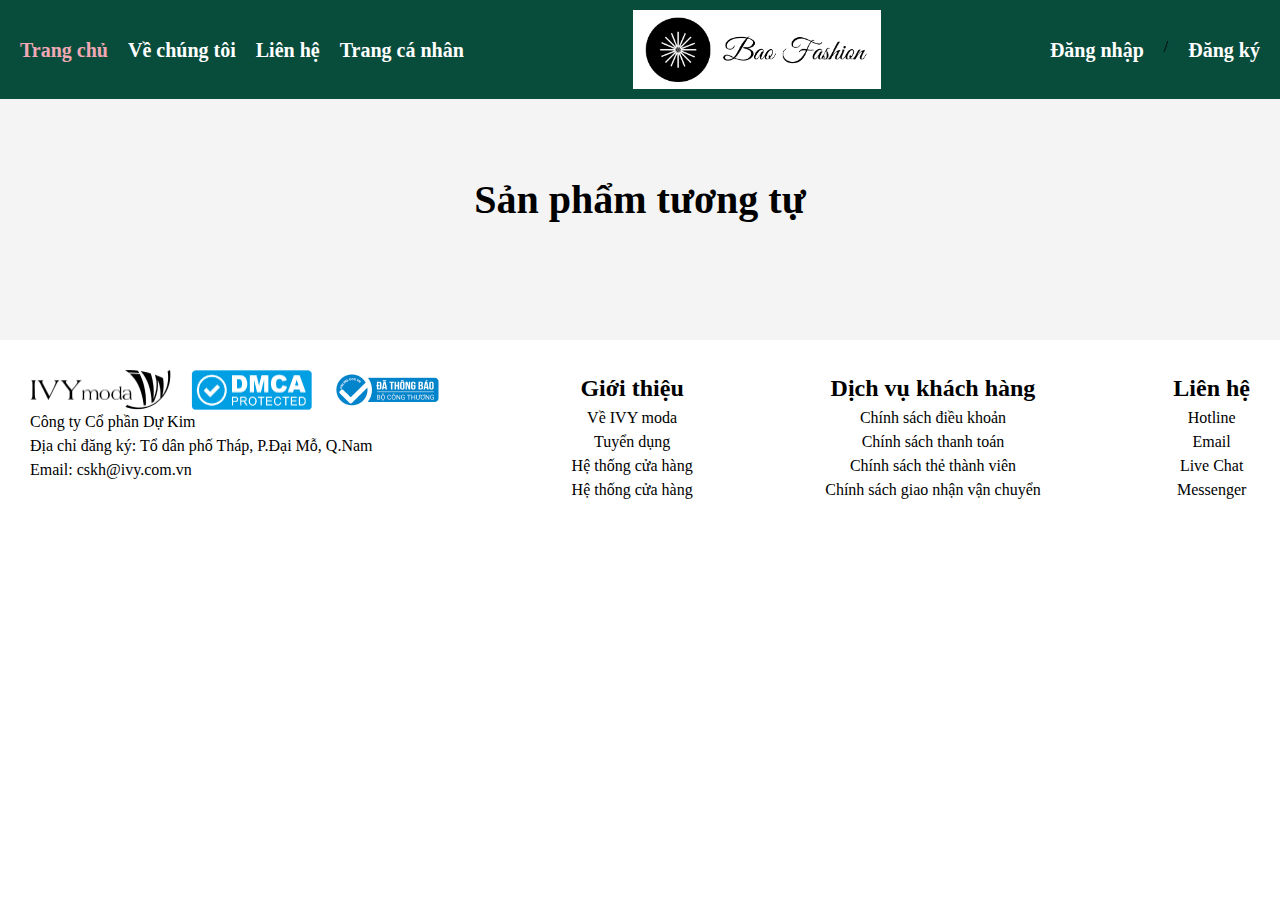
==== detail.html @ 698d3289 "fix-ui" ====
<!DOCTYPE html>
<html lang="en">
<head>
    <meta charset="UTF-8">
    <meta name="viewport" content="width=device-width, initial-scale=1.0">
    <link rel="stylesheet" href="./css/main.css">
    <link rel="stylesheet" href="./css/detail.css">
    <title>Document</title>
</head>
<body>
    <header>
        <div class="container">
            <nav>
                <ul>
                    <li><a href="index.html">Trang chủ</a></li>
                    <li><a href="#">Về chúng tôi</a></li>
                    <li><a href="#">Liên hệ</a></li>
                    <li><a href="profile.html">Trang cá nhân</a></li>
                </ul>
                <a class="logo-link" href="index.html"><img class="logo" src="./images/logo.png" alt="logo">
                </a>
                <ul>
                    <li><a href="login.html">Đăng nhập</a></li>
                    <span>/</span>
                    <li><a href="register.html">Đăng ký</a></li>
                </ul>
            </nav>
        </div>
    </header>
    <div class="main">
       <div class="container">
            <section class="product"></section>
            <section class="compare-product">
                <h2>Sản phẩm tương tự</h2>
                <div class="wrapper-card"></div>
            </section>
       </div>
    </div>
    <footer>
        <div class="container">
            <div class="logo">
                <div>
                    <img src="./images/logo-footer.png" alt="logo">
                    <img src="./images/img.png" alt="logo">
                    <img src="./images/img2.png" alt="logo">
                </div>
                <p>Công ty Cổ phần Dự Kim</p>
                <p>Địa chỉ đăng ký: Tổ dân phố Tháp, P.Đại Mỗ, Q.Nam</p>
                <p>Email: cskh@ivy.com.vn</p>
            </div>
            <ul class="foot__about">
                <li>Giới thiệu</li>
                <li>Về IVY moda</li>
                <li>Tuyển dụng</li>
                <li>Hệ thống cửa hàng</li>
                <li>Hệ thống cửa hàng</li>
            </ul>
            <ul class="foot__about">
                <li>Dịch vụ khách hàng</li>
                <li>Chính sách điều khoản</li>
                <li>Chính sách thanh toán</li>
                <li>Chính sách thẻ thành viên</li>
                <li>Chính sách giao nhận vận chuyển</li>
            </ul>
            <ul class="foot__about">
                <li>Liên hệ</li>
                <li>Hotline</li>
                <li>Email</li>
                <li>Live Chat</li>
                <li>Messenger</li>
            </ul>
        </div>
    </footer>
</body>
<script src="./javascript/detail.js"></script>
</html>
---- css/main.css ----
/* Option 2: Import via CSS */
@import url("https://cdn.jsdelivr.net/npm/bootstrap-icons@1.3.0/font/bootstrap-icons.css");

/* reset css*/

/*
  1. Use a more-intuitive box-sizing model.
*/
*, *::before, *::after {
    box-sizing: border-box;
  }
  /*
    2. Remove default margin
  */
  * {
    margin: 0;
  }
  /*
    Typographic tweaks!
    3. Add accessible line-height
    4. Improve text rendering
  */
  body {
    line-height: 1.5;
    -webkit-font-smoothing: antialiased;
  }
  /*
    5. Improve media defaults
  */
  img, picture, video, canvas, svg {
    display: block;
    max-width: 100%;
  }

  ul {
    padding: 0;
  }
  /*
    6. Remove built-in form typography styles
  */
  input, button, textarea, select {
    font: inherit;
  }
  /*
    7. Avoid text overflows
  */
  p, h1, h2, h3, h4, h5, h6 {
    overflow-wrap: break-word;
  }
  /*
    8. Create a root stacking context
  */
  #root, #__next {
    isolation: isolate;
  }

/* variables */

:root {
    --primary-color: #ffffff;
    --secondary-color: red;
    --text-font-size: 16px;
    --title-font-size: 24px;
}

.container {
    max-width: 1240px;
    width: 100%;
    margin: 0 auto;
}

/* header style */

header {
    padding: 10px 0;
    position: fixed;
    z-index: 1000;
    background-color: #084c3c;
    width: 100%;
}

header .container nav ul {
    display: flex;
    list-style-type: none;
    gap: 20px;
}

nav ul li a {
    text-decoration: none;
    color: white;
    font-size: 20px;
    font-weight: 600;
}

nav ul li a:hover {
  color: rgb(240, 169, 180);
  transition: all ease-in-out 0.2s;
}

nav ul:first-of-type li:first-of-type a {
  color: rgb(240, 169, 180);
}

.logo-link {
  max-width: 20%;
}

nav {
    display: flex;
    align-items: center;
    justify-content: space-between;
}

/* footer style */

footer {
    padding: 30px;
}

footer .container {
    display: flex;
    justify-content: space-between;
}

.logo div {
    display: flex;
    gap: 20px;
}

.foot__about {
    text-align: center;
}

.foot__about li {
    list-style: none;
}

.foot__about li:first-of-type {
    font-weight: 600;
    font-size: 24px;
}

/* main style */

.main {
    background-color: #f4f4f4;
    padding-top: 100px;
}

.hero {
    width: 100%;
    height: 620px;
    background-size: cover;
    background-image: url("../images/hero.avif");
}

.product {
    margin-top: 50px;
}

.wrapper-product {
    display: flex;
    flex-flow: wrap;
}

.product__card{
    background:  rgb(255, 214, 221);
    box-shadow: 10px 0 10px 0 #f8e5e5;
}

.product__card {
    flex: 0 1 calc(20% - 24px);
    margin-right: 30px;
    margin-bottom: 30px;
}

.wrapper-product div:nth-of-type(5n + 5) {
    margin-right: 0;
}

.product .container h3{
    font-size: 30px;
    margin-bottom: 20px;
    text-align: center;
}

.product__card p{
    margin:  10px 0;
    text-align: center;
    font-weight: 600;
}

.product__card p:last-of-type{
    color: red;
}

.product__card div {
    text-align: center;
}

.product__card:hover {
    transform: scale(1.05);
    transition: all ease-in-out 0.5s;
    cursor: pointer;
}

.product__card div button {
    background-color: rgb(231, 148, 148);
    color: white;
    padding: 10px;
    cursor: pointer;
    border-radius: 10px;
    border: none;
    margin-bottom: 20px;
}

.product__card div button:hover{
    transform: scale(1.2);
    transition: all ease-in-out 0.3s;
}

.main .cart {
  position: fixed;
  z-index: 1000;
  bottom: 60px;
  right: 60px;
  position: fixed;
  z-index: 1000;
  cursor: pointer;
}

.bi {
  font-size: 40px;
  color: black;
}

.cart:hover {
  transform: scale(1.5);
  transition: all ease-in-out 0.5s;
}

.cart p {
  font-size: 20px;
  font-weight: 600;
  margin-bottom: -12px;
  margin-left: 14px;
}
---- css/detail.css ----
.main .container .product {
    display: flex;
    gap: 80px;
    margin-top: 40px;
}

.main {
    padding-bottom: 40px;
}

.product__content h1 {
    margin-bottom: 10px;
}

.product__content span:first-of-type {
    font-size: 24px;
    font-weight: 600;
}

.product__content span:nth-of-type(2){
    color: red;
    font-size: 24px;
    font-weight: 600;
}

.product__content button{
    color: white;
    background-color: black;
    padding: 15px;
    border-radius: 30px;
    text-transform: uppercase;
    font-weight: 600;
    margin-top: 15px;
    margin-bottom: 15px;
    display: block;
    cursor: pointer;
}

.product__content button:hover{
    background-color: white;
    color: black;
    transition: all ease-in-out 0.2s;
}

.product__content p:first-of-type{
    text-transform: uppercase;
    font-weight: 600;
    text-decoration: underline;
    margin-bottom: 10px;
}

.card {
    padding-bottom: 30px;
    background-color: rgb(252, 232, 236);
    cursor: pointer;
    box-shadow: 10px 10px rgb(250, 218, 223);
}

.card:hover {
    transform: scale(1.03);
    transition: all ease-in-out 0.2s;
}

.main h2 {
    text-align: center;
    margin: 30px 0;
    font-size: 40px;
}

.card p:first-of-type{
    font-weight: 600;
    font-size: 18px;
}

.card p:last-of-type{
    font-weight: 600;
    color: red;
}

.wrapper-card {
    display: flex;
    gap: 30px;
    text-align: center;
    margin-bottom: 40px;
}
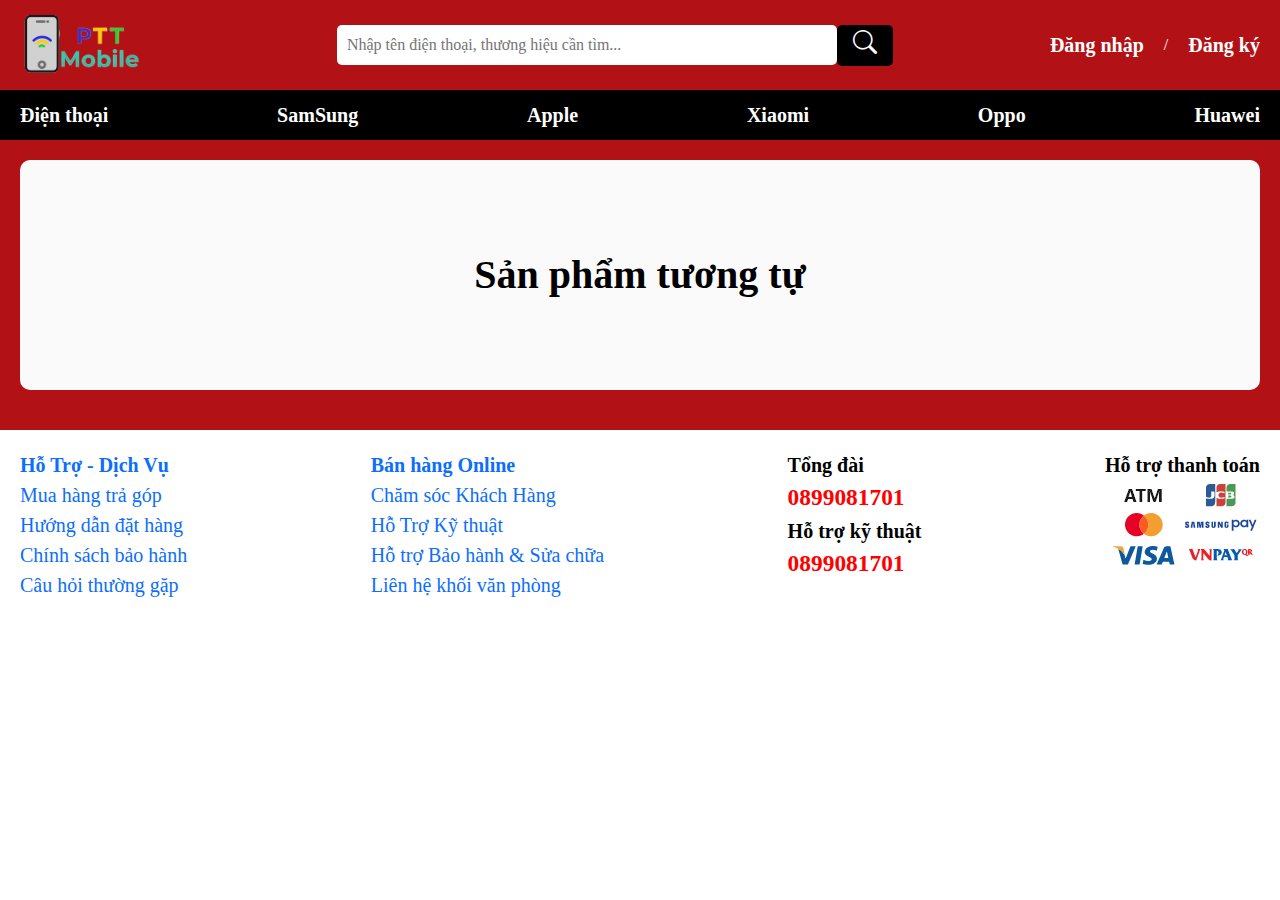
==== commit 7880a06d: "fix-ui" ====
--- a/detail.html
+++ b/detail.html
@@ -11,20 +11,32 @@
     <header>
         <div class="container">
             <nav>
-                <ul>
-                    <li><a href="index.html">Trang chủ</a></li>
-                    <li><a href="#">Về chúng tôi</a></li>
-                    <li><a href="#">Liên hệ</a></li>
-                    <li><a href="profile.html">Trang cá nhân</a></li>
-                </ul>
-                <a class="logo-link" href="index.html"><img class="logo" src="./images/logo.png" alt="logo">
+                <a class="logo-link" href="index.html"><img class="logo" src="./images/logo.png" alt="logo" style="width: 80%;">
                 </a>
-                <ul>
-                    <li><a href="login.html">Đăng nhập</a></li>
+                <div class="search">
+                    <input type="text" placeholder="Nhập tên điện thoại, thương hiệu cần tìm...">
+                    <div>
+                        <i class="bi bi-search"></i>
+                    </div>
+                </div>
+                <ul id="account">
+                    <li><a id="login-css" href="login.html">Đăng nhập</a></li>
                     <span>/</span>
                     <li><a href="register.html">Đăng ký</a></li>
                 </ul>
             </nav>
+        </div>
+        <div class="topbar">
+            <div class="container">
+                <ul>
+                    <li><a href="">Điện thoại</a></li>
+                    <li><a href="">SamSung</a></li>
+                    <li><a href="">Apple</a></li>
+                    <li><a href="">Xiaomi</a></li>
+                    <li><a href="">Oppo</a></li>
+                    <li><a href="">Huawei</a></li>
+                </ul>
+            </div>
         </div>
     </header>
     <div class="main">
@@ -38,37 +50,47 @@
     </div>
     <footer>
         <div class="container">
-            <div class="logo">
-                <div>
-                    <img src="./images/logo-footer.png" alt="logo">
-                    <img src="./images/img.png" alt="logo">
-                    <img src="./images/img2.png" alt="logo">
+                <div className="wrapper-footer">
+                    <ul class="list-footer">
+                        <li>
+                            <h4>Hỗ Trợ - Dịch Vụ</h4>
+                            <p>Mua hàng trả góp</p>
+                            <p>Hướng dẫn đặt hàng</p>
+                            <p>Chính sách bảo hành</p>
+                            <p>Câu hỏi thường gặp</p>
+                        </li>
+                        <li>
+                            <h4>Bán hàng Online</h4>
+                            <p>Chăm sóc Khách Hàng</p>
+                            <p>Hỗ Trợ Kỹ thuật</p>
+                            <p>Hỗ trợ Bảo hành & Sửa chữa</p>
+                            <p>Liên hệ khối văn phòng</p>
+                        </li>
+                        <li>
+                            <h4>Tổng đài</h4>
+                            <h3>0899081701</h3>
+                            <h4>Hỗ trợ kỹ thuật</h4>
+                            <h3>0899081701</h3>
+                        </li>
+                        <li>
+                            <h4>Hỗ trợ thanh toán</h4>
+                            <ul>
+                                <div>
+                                    <li><img src="images/logo-atm.png"></img></li>
+                                    <li><img src="images/logo-jcb.png"></img></li>
+                                </div>
+                                <div>
+                                    <li><img src="images/logo-master.png"></img></li>
+                                    <li><img src="images/logo-samsungpay.png"></img></li>
+                                </div>
+                                <div>
+                                    <li><img src="images/logo-visa.png"></img></li>
+                                    <li><img src="images/logo-vnpay.png"></img></li>
+                                </div>
+                            </ul>
+                        </li>
+                    </ul>
                 </div>
-                <p>Công ty Cổ phần Dự Kim</p>
-                <p>Địa chỉ đăng ký: Tổ dân phố Tháp, P.Đại Mỗ, Q.Nam</p>
-                <p>Email: cskh@ivy.com.vn</p>
-            </div>
-            <ul class="foot__about">
-                <li>Giới thiệu</li>
-                <li>Về IVY moda</li>
-                <li>Tuyển dụng</li>
-                <li>Hệ thống cửa hàng</li>
-                <li>Hệ thống cửa hàng</li>
-            </ul>
-            <ul class="foot__about">
-                <li>Dịch vụ khách hàng</li>
-                <li>Chính sách điều khoản</li>
-                <li>Chính sách thanh toán</li>
-                <li>Chính sách thẻ thành viên</li>
-                <li>Chính sách giao nhận vận chuyển</li>
-            </ul>
-            <ul class="foot__about">
-                <li>Liên hệ</li>
-                <li>Hotline</li>
-                <li>Email</li>
-                <li>Live Chat</li>
-                <li>Messenger</li>
-            </ul>
         </div>
     </footer>
 </body>
--- a/css/main.css
+++ b/css/main.css
@@ -72,11 +72,12 @@
 /* header style */
 
 header {
-    padding: 10px 0;
-    position: fixed;
-    z-index: 1000;
-    background-color: #084c3c;
+    background-color: #b21216;
     width: 100%;
+}
+
+header .container nav {
+  padding: 10px 0;
 }
 
 header .container nav ul {
@@ -113,14 +114,6 @@
 
 /* footer style */
 
-footer {
-    padding: 30px;
-}
-
-footer .container {
-    display: flex;
-    justify-content: space-between;
-}
 
 .logo div {
     display: flex;
@@ -144,14 +137,10 @@
 
 .main {
     background-color: #f4f4f4;
-    padding-top: 100px;
-}
-
-.hero {
+}
+
+.hero.container {
     width: 100%;
-    height: 620px;
-    background-size: cover;
-    background-image: url("../images/hero.avif");
 }
 
 .product {
@@ -164,14 +153,16 @@
 }
 
 .product__card{
-    background:  rgb(255, 214, 221);
-    box-shadow: 10px 0 10px 0 #f8e5e5;
+    background: white;
+    box-shadow: 10px 0 10px 0 #cdc9c9;
+    border-radius: 10px;
 }
 
 .product__card {
     flex: 0 1 calc(20% - 24px);
     margin-right: 30px;
     margin-bottom: 30px;
+    padding: 10px 5px;
 }
 
 .wrapper-product div:nth-of-type(5n + 5) {
@@ -182,6 +173,7 @@
     font-size: 30px;
     margin-bottom: 20px;
     text-align: center;
+    color: #b21216;
 }
 
 .product__card p{
@@ -205,13 +197,13 @@
 }
 
 .product__card div button {
-    background-color: rgb(231, 148, 148);
+    background-color:#b21216;
     color: white;
     padding: 10px;
     cursor: pointer;
     border-radius: 10px;
     border: none;
-    margin-bottom: 20px;
+    margin-bottom: 10px;
 }
 
 .product__card div button:hover{
@@ -231,7 +223,7 @@
 
 .bi {
   font-size: 40px;
-  color: black;
+  color: rgb(255, 255, 255);
 }
 
 .cart:hover {
@@ -245,3 +237,112 @@
   margin-bottom: -12px;
   margin-left: 14px;
 }
+
+.search {
+  display: flex;
+  justify-content: center;
+  align-items: center;
+}
+
+.search input {
+  width: 500px;
+  height: 40px;
+  border-radius: 5px;
+  border: none;
+  padding-left: 10px;
+}
+
+.search div {
+  background-color: black;
+  height: 41px;
+  text-align: center;
+  width: 56px;
+  border-radius: 5px;
+  cursor: pointer;
+}
+
+.search div i {
+  color: white;
+  font-size: 24px;
+}
+
+#account span {
+  color: white;
+}
+
+#account {
+  display: flex;
+  align-items: center;
+}
+
+.topbar {
+  background-color: black;
+}
+
+.topbar .container ul {
+  display: flex;
+  padding: 10px 0;
+  list-style: none;
+  justify-content: space-between;
+}
+
+.topbar .container ul li a {
+  color: white;
+  font-size: 20px;
+  font-weight: 600;
+  text-decoration: none;
+}
+
+.main {
+  background-color: #b21216;
+  padding: 20px 0;
+}
+
+.hero img {
+  width: 100%;
+}
+
+.content {
+  max-width: 1240px;
+  width: 100%;
+  margin: 0 auto;
+  padding: 15px;
+  background-color: #fafafa;
+  border-radius: 10px;
+}
+
+#login-css {
+  color: white;
+}
+
+footer {
+  padding: 20px 0;
+}
+
+.list-footer {
+  display: flex;
+  justify-content: space-between;
+  list-style-type: none;
+  font-size: 20px;
+}
+
+.list-footer li:nth-of-type(1){
+  color: #0d6efd;
+}
+
+.list-footer li:nth-of-type(2){
+  color: #0d6efd;
+}
+
+.list-footer li:nth-of-type(3) h3 {
+  color: red;
+}
+
+.list-footer li:last-of-type ul div{
+  display: flex;
+  list-style-type: none;
+}
+
+.topbar .container ul li a:hover {
+  color: wheat;
+}--- a/css/detail.css
+++ b/css/detail.css
@@ -2,6 +2,12 @@
     display: flex;
     gap: 80px;
     margin-top: 40px;
+}
+
+.main .container {
+    background-color: #fafafa;
+    padding: 15px;
+    border-radius: 10px;
 }
 
 .main {
@@ -84,3 +90,51 @@
     margin-bottom: 40px;
 }
 
+.product div:first-of-type {
+    width: 40%;
+}
+
+.product div:first-of-type img {
+    border-radius: 20px;
+}
+
+.technical {
+    width: 100% !important;
+}
+
+.technical p, span {
+    font-size: 16px !important;
+}
+
+.technical p:first-of-type {
+    font-size: 20px;
+    text-decoration: none;
+    margin-top: 20px;
+}
+
+.technical ul li {
+    line-height: 1;
+    list-style-type: none;
+    margin-bottom: 10px;
+    display: flex;
+    align-items: center;
+}
+
+.technical ul li i {
+    margin-right: 10px;
+    color: black;
+}
+
+.custom {
+    font-size: 30px !important;
+}
+
+.custom-but {
+    width: 100%;
+}
+
+.custom-but button {
+    width: 100%;
+    background-color: #b21216;
+    border: none;
+}